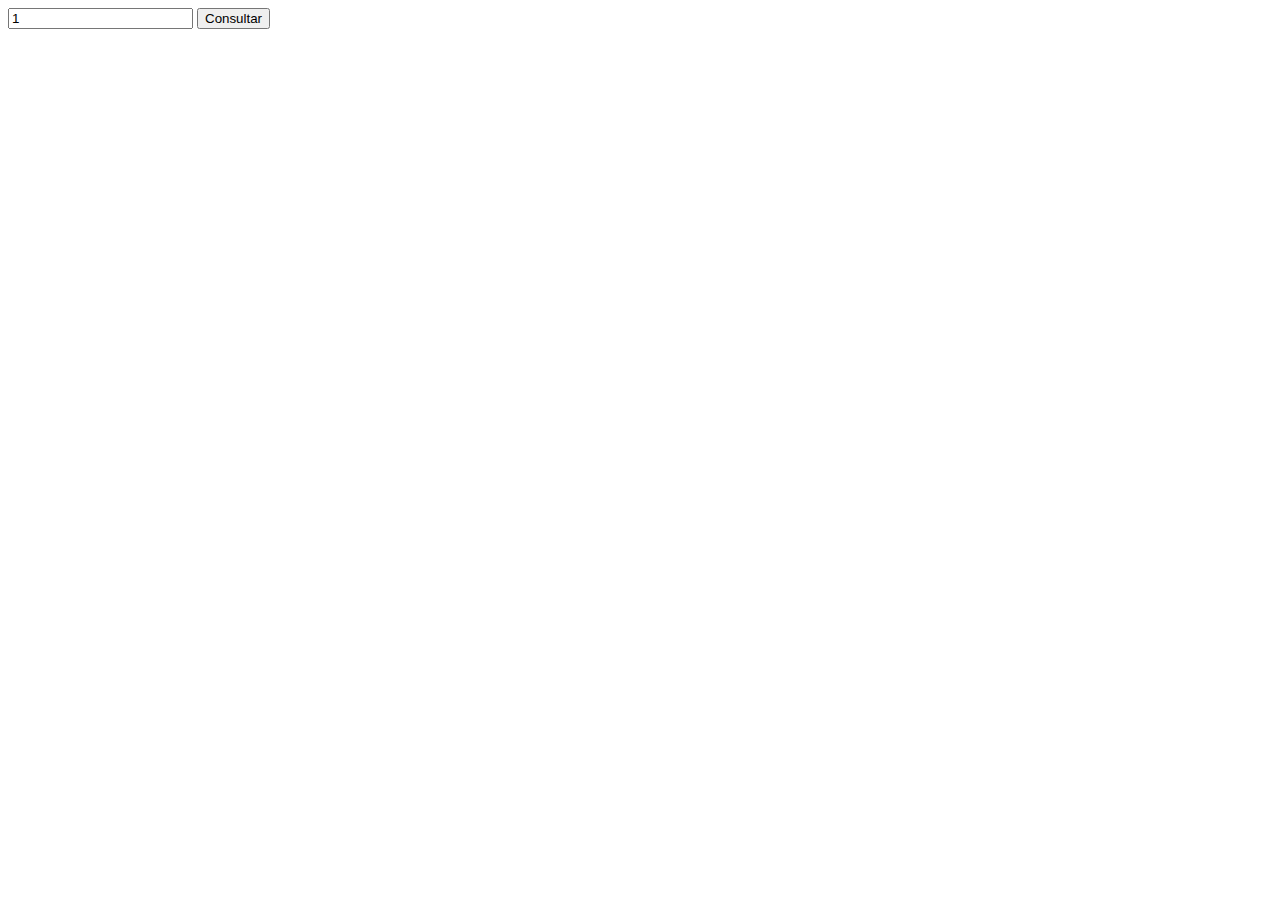
==== tp2/index.html @ 0dc8c8df "Add files via upload" ====
<!DOCTYPE html>
<html lang="en">
<head>
    <meta charset="UTF-8">
    <meta http-equiv="X-UA-Compatible" content="IE=edge">
    <meta name="viewport" content="width=device-width, initial-scale=1.0">
    <title>Document</title>
</head>
<body>
    <input value=1 type="text">
    <button onclick="consultar()">Consultar</button>
</body>
</html>

<script src="JS/funciones.js"></script>
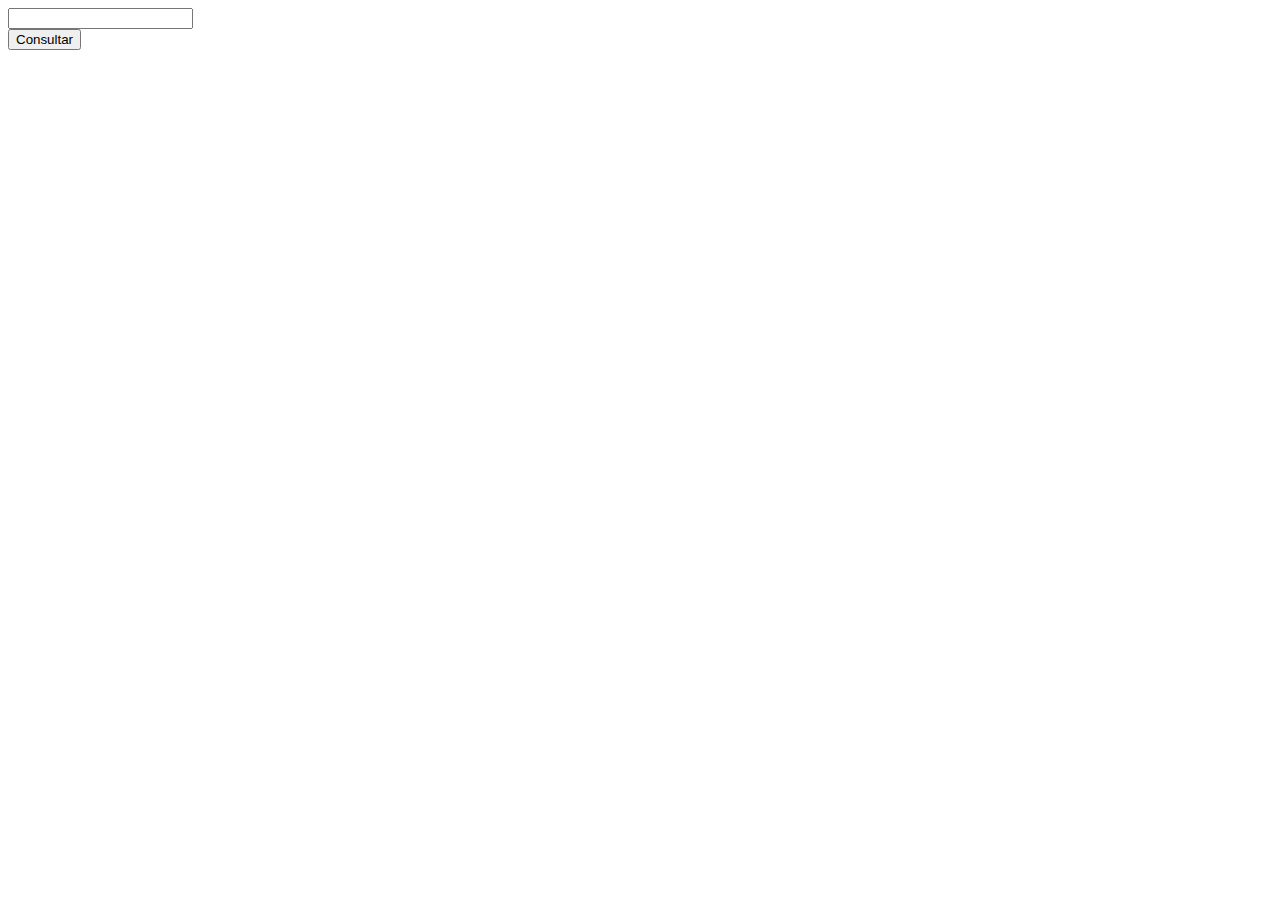
==== commit ec1539e1: "Add files via upload" ====
--- a/tp2/index.html
+++ b/tp2/index.html
@@ -7,8 +7,9 @@
     <title>Document</title>
 </head>
 <body>
-    <input value=1 type="text">
-    <button onclick="consultar()">Consultar</button>
+    <input name="consulta" id="consulta" type="text"><br>
+    <button onclick="consultar()">Consultar</button><br><br>
+    <p id="info"></p><br>
 </body>
 </html>
 
